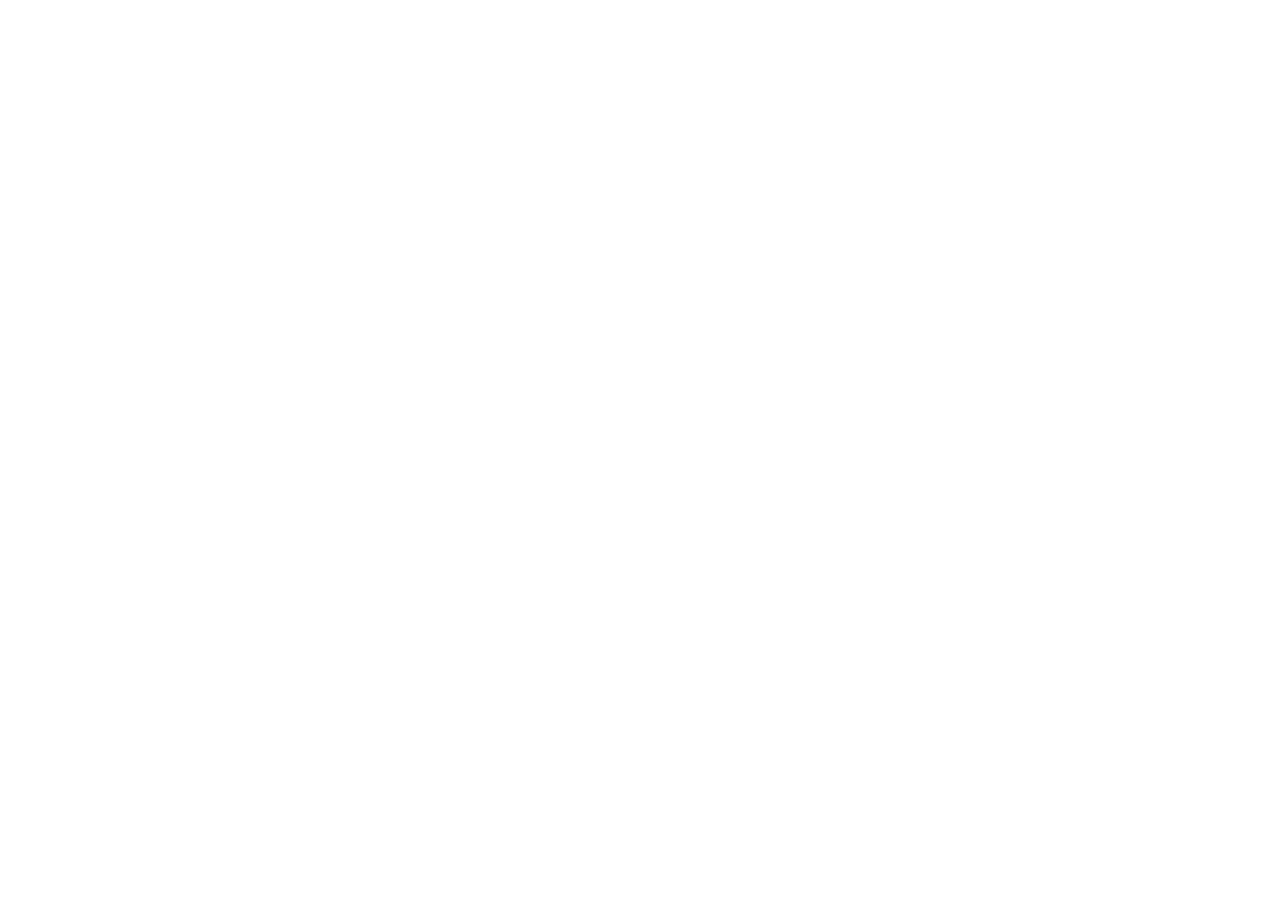
==== Note Taking/ckeditor5/editNote.html @ 1e9ebd43 "[Feature] Update note" ====
<!DOCTYPE html>
<!--
Copyright (c) 2003-2019, CKSource - Frederico Knabben. All rights reserved.
For licensing, see LICENSE.md or https://ckeditor.com/legal/ckeditor-oss-license
-->
<html lang="en">
    <head>
        <meta charset="utf-8">
            <meta name="viewport" content="width=device-width, initial-scale=1.0, maximum-scale=1.0" />
            <link type="text/css" href="sample/css/note.css" rel="stylesheet" media="screen" />
            <script src="https://cdn.ckeditor.com/ckeditor5/12.4.0/decoupled-document/ckeditor.js"></script>
            <title>CKEditor 5 – document editor build sample</title>
            </head>
    <body>
        
        <main>
            <div class="centered">
                <div class="document-editor" id="my-webview">
                    <div class="toolbar-container" id="my-toolbar"></div>
                    <div class="content-container" id="my-container">
                        <div id="editor"></div>
                    </div>
                </div>
            </div>
        </main>
        
        <script src="ckeditor.js"></script>
        
        <script>
            
            let editor;
            
            function load(webContent) {
                document.getElementById("centered") = webContent
            }
        
            function createEditor(webContent) {
                DecoupledEditor
                .create( document.querySelector( '#editor' ), {
                        toolbar: ['bold', 'italic', 'underline', 'bulletedList', 'imageUpload' ],
                        
                        cloudServices: {
                        tokenUrl: 'https://43006.cke-cs.com/token/dev/KPXKWtiouoPLV01vrgjblKrs23FxOPwCumZzwnZr93mhtkbgWWoeTG73ECLD',
                        uploadUrl: 'https://43006.cke-cs.com/easyimage/upload/'
                        }
                        
                        } )
                        .then( editor => {
                              const toolbarContainer = document.querySelector( 'main .toolbar-container' );
                              
                              toolbarContainer.prepend( editor.ui.view.toolbar.element );
                              
                              editor.setData(webContent);
                              
                              editor = editor;
                              
                              window.editor = editor;
                              
                              setupWebView()
                              setupToolbar()
                              setupContainer()
                              
                              
                              } )
                              .catch( err => {
                                     console.error( err.stack );
                                     } );
            }
        
        function setupWebView() {
            var myWebViewStyle = document.getElementById("my-webview").style
            myWebViewStyle.position = "fixed";
            myWebViewStyle.top = "0";
            myWebViewStyle.bottom = "0";
            myWebViewStyle.left = "0";
            myWebViewStyle.right = "0";
            myWebViewStyle.overflowY = "hidden";
        }
        
        function setupToolbar() {
            var myToolbarStyle = document.getElementById("my-toolbar").style
            myToolbarStyle.position = "fixed";
            myToolbarStyle.height = "50px";
            myToolbarStyle.width = "-webkit-fill-available";
        }
        
        function setupContainer() {
            var myContainerStyle = document.getElementById("my-container").style
            myContainerStyle.width = "-webkit-fill-available";
            myContainerStyle.position = "absolute";
            myContainerStyle.top = "50px";
            myContainerStyle.bottom = "0";
            myContainerStyle.overflowY = "scroll";
            myContainerStyle.webkitOverflowScrolling = "touch";
            myContainerStyle.border = "1px solid grey";
            myContainerStyle.borderRadius = "3px";
        }
            </script>
    </body>
</html>
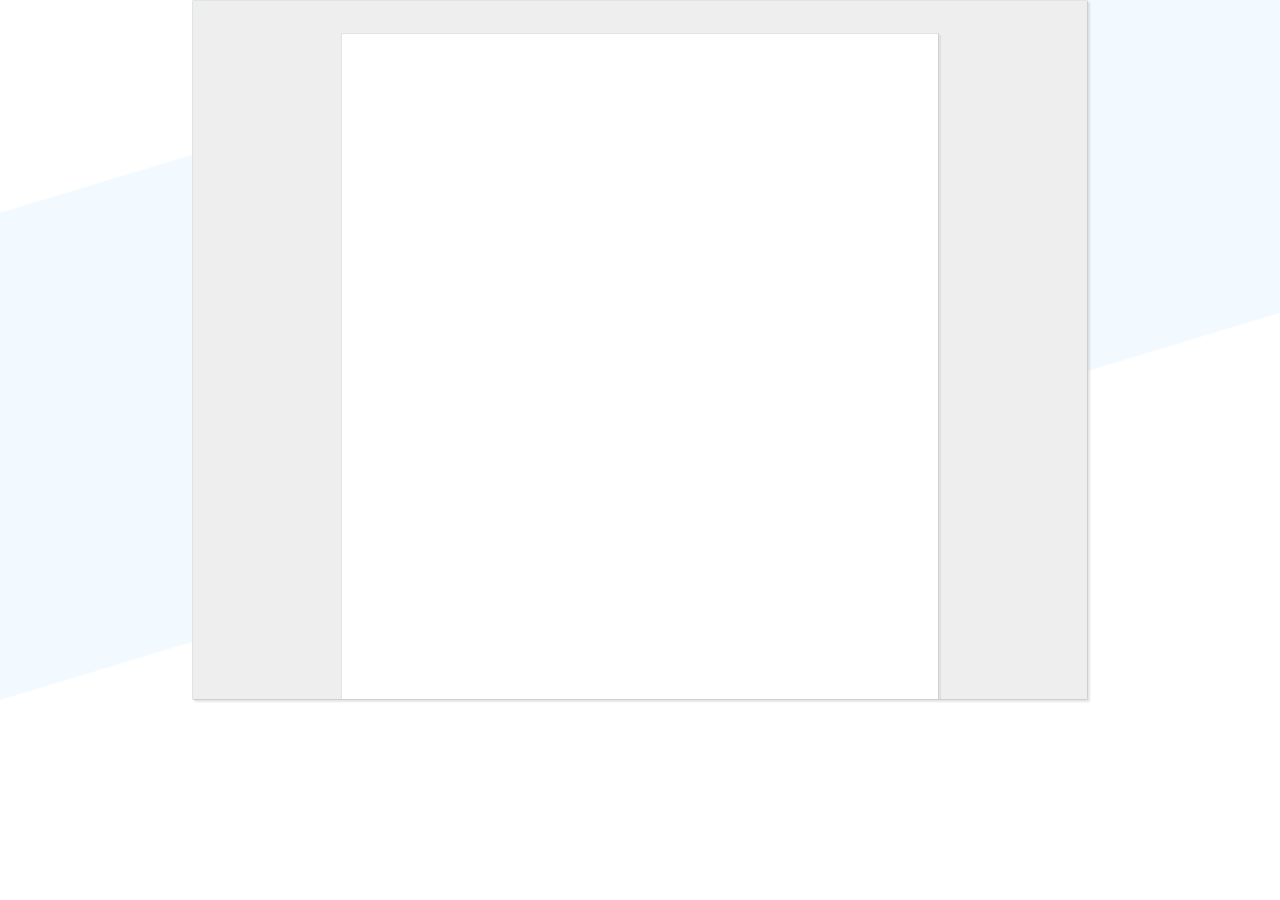
==== commit 52c20b56: "[Fix] tesxt area focus mode" ====
--- a/Note Taking/ckeditor5/editNote.html
+++ b/Note Taking/ckeditor5/editNote.html
@@ -7,8 +7,7 @@
     <head>
         <meta charset="utf-8">
             <meta name="viewport" content="width=device-width, initial-scale=1.0, maximum-scale=1.0" />
-            <link type="text/css" href="sample/css/note.css" rel="stylesheet" media="screen" />
-            <script src="https://cdn.ckeditor.com/ckeditor5/12.4.0/decoupled-document/ckeditor.js"></script>
+            <link type="text/css" href="sample/css/sample.css" rel="stylesheet" media="screen" />
             <title>CKEditor 5 – document editor build sample</title>
             </head>
     <body>
@@ -30,42 +29,46 @@
             
             let editor;
             
-            function load(webContent) {
-                document.getElementById("centered") = webContent
-            }
+            editor.editing.view.on( 'render', () => {
+                                   editor.editing.view.scrollToTheSelection();
+                                   }, { priority: 'low' } );
+                                   
+                                   function load(webContent) {
+                                       document.getElementById("centered") = webContent
+                                   }
         
-            function createEditor(webContent) {
-                DecoupledEditor
-                .create( document.querySelector( '#editor' ), {
-                        toolbar: ['bold', 'italic', 'underline', 'bulletedList', 'imageUpload' ],
-                        
-                        cloudServices: {
-                        tokenUrl: 'https://43006.cke-cs.com/token/dev/KPXKWtiouoPLV01vrgjblKrs23FxOPwCumZzwnZr93mhtkbgWWoeTG73ECLD',
-                        uploadUrl: 'https://43006.cke-cs.com/easyimage/upload/'
-                        }
-                        
-                        } )
-                        .then( editor => {
-                              const toolbarContainer = document.querySelector( 'main .toolbar-container' );
-                              
-                              toolbarContainer.prepend( editor.ui.view.toolbar.element );
-                              
-                              editor.setData(webContent);
-                              
-                              editor = editor;
-                              
-                              window.editor = editor;
-                              
-                              setupWebView()
-                              setupToolbar()
-                              setupContainer()
-                              
-                              
-                              } )
-                              .catch( err => {
-                                     console.error( err.stack );
-                                     } );
-            }
+        function createEditor(webContent) {
+            DecoupledEditor
+            .create( document.querySelector( '#editor' ), {
+                    toolbar: ['bold', 'italic', 'underline', 'bulletedList', 'imageUpload' ],
+                    
+                    cloudServices: {
+                    tokenUrl: 'https://43006.cke-cs.com/token/dev/KPXKWtiouoPLV01vrgjblKrs23FxOPwCumZzwnZr93mhtkbgWWoeTG73ECLD',
+                    uploadUrl: 'https://43006.cke-cs.com/easyimage/upload/'
+                    }
+                    
+                    } )
+                    .then( editor => {
+                          const toolbarContainer = document.querySelector( 'main .toolbar-container' );
+                          
+                          toolbarContainer.prepend( editor.ui.view.toolbar.element );
+                          
+                          editor.setData(webContent);
+                          
+                          editor = editor;
+                          
+                          window.editor = editor;
+                          
+                          setupWebView()
+                          setupToolbar()
+                          setupContainer()
+                          setEditor()
+                          
+                          } )
+                          .catch( err => {
+                                 console.error( err.stack );
+                                 } );
+        }
         
         function setupWebView() {
             var myWebViewStyle = document.getElementById("my-webview").style
@@ -94,7 +97,21 @@
             myContainerStyle.webkitOverflowScrolling = "touch";
             myContainerStyle.border = "1px solid grey";
             myContainerStyle.borderRadius = "3px";
+            myContainerStyle.placeholder = "Start your note here ...";
         }
-            </script>
+        
+        function setEditor() {
+            var myEditor = document.getElementById("editor")
+            myEditor.addEventListener("focus", function()  {
+                                      this.style.width = "-webkit-fill-available";
+                                      this.style.position = "absolute";
+                                      this.style.top = "0";
+                                      this.style.bottom = "0";
+                                      this.style.overflowY = "scroll";
+                                      this.style.webkitOverflowScrolling = "touch";
+                                      })
+                                      
+        }
+        </script>
     </body>
 </html>
--- a/Note Taking/ckeditor5/sample/css/sample.css
+++ b/Note Taking/ckeditor5/sample/css/sample.css
@@ -0,0 +1,360 @@
+/**
+ * @license Copyright (c) 2003-2019, CKSource - Frederico Knabben. All rights reserved.
+ * For licensing, see LICENSE.md or https://ckeditor.com/legal/ckeditor-oss-license
+ */
+
+:root {
+	--ck-sample-base-spacing: 2em;
+	--ck-sample-color-white: #fff;
+	--ck-sample-color-green: #279863;
+}
+
+body, html {
+	padding: 0;
+	margin: 0;
+
+	font-family: sans-serif, Arial, Verdana, "Trebuchet MS", "Apple Color Emoji", "Segoe UI Emoji", "Segoe UI Symbol";
+	font-size: 16px;
+	line-height: 22px;
+}
+
+body {
+	height: 100%;
+	color: #2D3A4A;
+	background-image: url(../img/bg.png);
+	background-repeat: no-repeat;
+	background-position: 50% 100%;
+	background-size: 100% auto;
+}
+
+body * {
+	box-sizing: border-box;
+}
+
+a {
+	color: #38A5EE;
+}
+
+abbr {
+	border-bottom: 1px dotted #333;
+	text-decoration: none;
+}
+
+.centered {
+	max-width: 960px;
+	margin: 0 auto;
+	padding: 0 var(--ck-sample-base-spacing);
+}
+
+/* --------- HEADER ---------------------------------------------------------------------------- */
+
+header .centered {
+	display: flex;
+	flex-flow: row nowrap;
+	justify-content: space-between;
+	align-items: center;
+	min-height: 8em;
+}
+
+header h1 {
+	margin: 0;
+	font-size: 1em;
+	display: inline-block;
+}
+
+header h1 a {
+	display: inline-block;
+	line-height: 0;
+}
+
+header h1 img {
+	height: 3em;
+}
+
+header nav ul {
+	margin: 0;
+	padding: 0;
+	list-style-type: none;
+}
+
+header nav ul li {
+	display: inline-block;
+}
+
+header nav ul li + li {
+	margin-left: 1em;
+}
+
+header nav ul li a {
+	font-weight: bold;
+	text-decoration: none;
+	color: #2D3A4A;
+}
+
+header nav ul li a:hover {
+	text-decoration: underline;
+}
+
+header nav ul li:last-child a::before {
+	content: url(../img/github.svg);
+	width: 1.4em;
+	height: 1.4em;
+	display: inline-block;
+	margin-right: .4em;
+	position: relative;
+	top: .3em;
+}
+
+header input {
+	display: none;
+}
+
+header label {
+	display: none;
+}
+
+/* --------- MAIN ------------------------------------------------------------------------------- */
+
+main .message {
+	padding: 0 0 var(--ck-sample-base-spacing);
+	background: var(--ck-sample-color-green);
+	color: var(--ck-sample-color-white);
+}
+
+main .message::after {
+	content: "";
+	z-index: -1;
+	display: block;
+	height: 10em;
+	width: 100%;
+	background: var(--ck-sample-color-green);
+	position: absolute;
+	left: 0;
+}
+
+main .message h1 {
+	padding-top: var(--ck-sample-base-spacing);
+	margin: 0 0 1em;
+	font-size: 2.2em;
+}
+
+main .message p {
+	font-size: 1.1em;
+	line-height: 1.6em;
+}
+
+main .message p a {
+	color: var(--ck-sample-color-white);
+}
+
+main #editor {
+	background: var(--ck-sample-color-white);
+	box-shadow: 2px 2px 2px rgba(0,0,0,.1);
+	border: 1px solid #DFE4E6;			
+	border-bottom-color: #cdd0d2;
+	border-right-color: #cdd0d2;
+}
+
+main .ck.ck-editor {
+	box-shadow: 2px 2px 2px rgba(0,0,0,.1);
+}
+
+main .ck.ck-content {
+	font-size: 1em;
+	line-height: 1.6em;
+	margin-bottom: 0.8em;
+	min-height: 200px;
+	padding: 1.5em 2em;
+}
+
+main #references {
+	margin: 4em 0 var(--ck-sample-base-spacing);
+	display: grid;
+	grid-template-columns: repeat( auto-fit, minmax(320px, 1fr) );
+	grid-gap: var(--ck-sample-base-spacing);
+}
+
+main #references > section {
+	background: var(--ck-sample-color-white);
+	border-radius: 2px;
+	border: 1px solid #DFE4E6;			
+	padding: var(--ck-sample-base-spacing);
+	line-height: 1.8em;
+
+	display: flex;
+	flex-flow: column nowrap;
+	justify-content: space-between;
+}
+
+main #references > section h2 {
+	margin: .5em 0;
+}
+
+main #references > section p:first-of-type {
+	flex: 1 0 auto;
+}
+
+main #references > section p:last-child {
+	margin: calc(.25*var(--ck-sample-base-spacing)) 0 0;
+}
+
+main #references > section p:last-child a {
+	background: #38A5EE;
+	border-radius: 5px;
+	padding: .4em 1em;
+	color: var(--ck-sample-color-white);
+	text-decoration: none;
+	font-weight: bold;
+	display: block;
+	text-align: center;
+}
+
+main #references > section p:last-child a:hover {
+	background: #218cd4;
+}
+
+/* --------- MAIN / DOCUMENT EDITOR --------------------------------------------------------------- */
+
+main .document-editor {
+	border: 1px solid #DFE4E6;
+	border-bottom-color: #cdd0d2;
+	border-right-color: #cdd0d2;
+	border-radius: 2px;
+	max-height: 700px;
+	display: flex;
+	flex-flow: column nowrap;
+	box-shadow: 2px 2px 2px rgba(0,0,0,.1);
+}
+
+main .toolbar-container {
+	z-index: 1;
+	position: relative;
+	box-shadow: 2px 2px 1px rgba(0,0,0,.05);
+}
+
+main .toolbar-container .ck.ck-toolbar {
+	border-top-width: 0;
+	border-left-width: 0;
+	border-right-width: 0;
+	border-radius: 0;
+}
+
+main .content-container {
+	padding: var(--ck-sample-base-spacing);
+	background: #eee;
+	overflow-y: scroll;
+}
+
+main .content-container #editor {
+	border-top-left-radius: 0;
+	border-top-right-radius: 0;
+
+	width: 15.8cm;
+	min-height: 21cm;
+	padding: 1cm 1cm 2cm;
+	margin: 0 auto;
+	box-shadow: 2px 2px 1px rgba(0,0,0,.05);
+}
+
+/* --------- FOOTER ------------------------------------------------------------------------------- */
+
+footer {
+	margin: calc(2*var(--ck-sample-base-spacing)) var(--ck-sample-base-spacing);
+	font-size: .8em;
+	text-align: center;
+	color: rgba(0,0,0,.4);
+}
+
+
+.ck-content .editor: focus {
+    border: none
+}
+/* --------- RWD ------------------------------------------------------------------------------- */
+
+@media (max-width: 600px) {
+	header .centered {
+		padding-top: var(--ck-sample-base-spacing);
+		padding-bottom: var(--ck-sample-base-spacing);
+		flex-flow: column nowrap;
+		align-items: stretch;
+		min-height: unset;
+	}
+
+	header h1 {
+		text-align: center;
+		margin-bottom: var(--ck-sample-base-spacing);
+	}
+
+	header nav ul {
+		text-align: center;
+	}
+}
+
+@media (max-width: 600px) {
+	header .centered {
+		padding-left: 0;
+		padding-right: 0;
+	}
+
+	header nav {
+		position: absolute;
+		top: 0;
+		left: 0;
+		right: 0;		
+		background: #fff;
+		padding: 1em 0;
+		transition: all .4s ease-out;
+		transform: translateY(-100%);
+		overflow: hidden;
+	}
+
+	header h1 {
+		margin: 0;
+	}
+
+	header nav ul li {
+		display: block;
+		line-height: 3em;
+		margin-bottom: 1px;
+	}
+
+	header nav ul li a {
+		display: block;
+	}
+
+	header nav ul li a:hover {
+		background: #eee;
+	}
+
+	header nav ul li + li {
+		margin-left: 0;
+	}
+
+	header label {
+		display: block;
+		color: #fff;
+		width: 40px;
+		height: 40px;
+		position: absolute;
+		top: 10px;
+		left: 10px;
+		z-index: 1;
+		transition: transform .2s ease-out;
+		transform: rotate(0deg);
+		background: url([data-uri]) center center no-repeat;
+	}
+
+	header input:checked ~ nav {
+		transform: translateY(0%);
+		box-shadow: 0 3px 3px rgba(0,0,0,.1);		
+	}
+
+	header input:checked ~ label {
+		background-image: url([data-uri]);
+		transform: rotate(180deg);
+	}
+
+	main #references {
+		grid-template-columns: repeat( auto-fit, minmax(240px, 1fr) );
+	}
+}
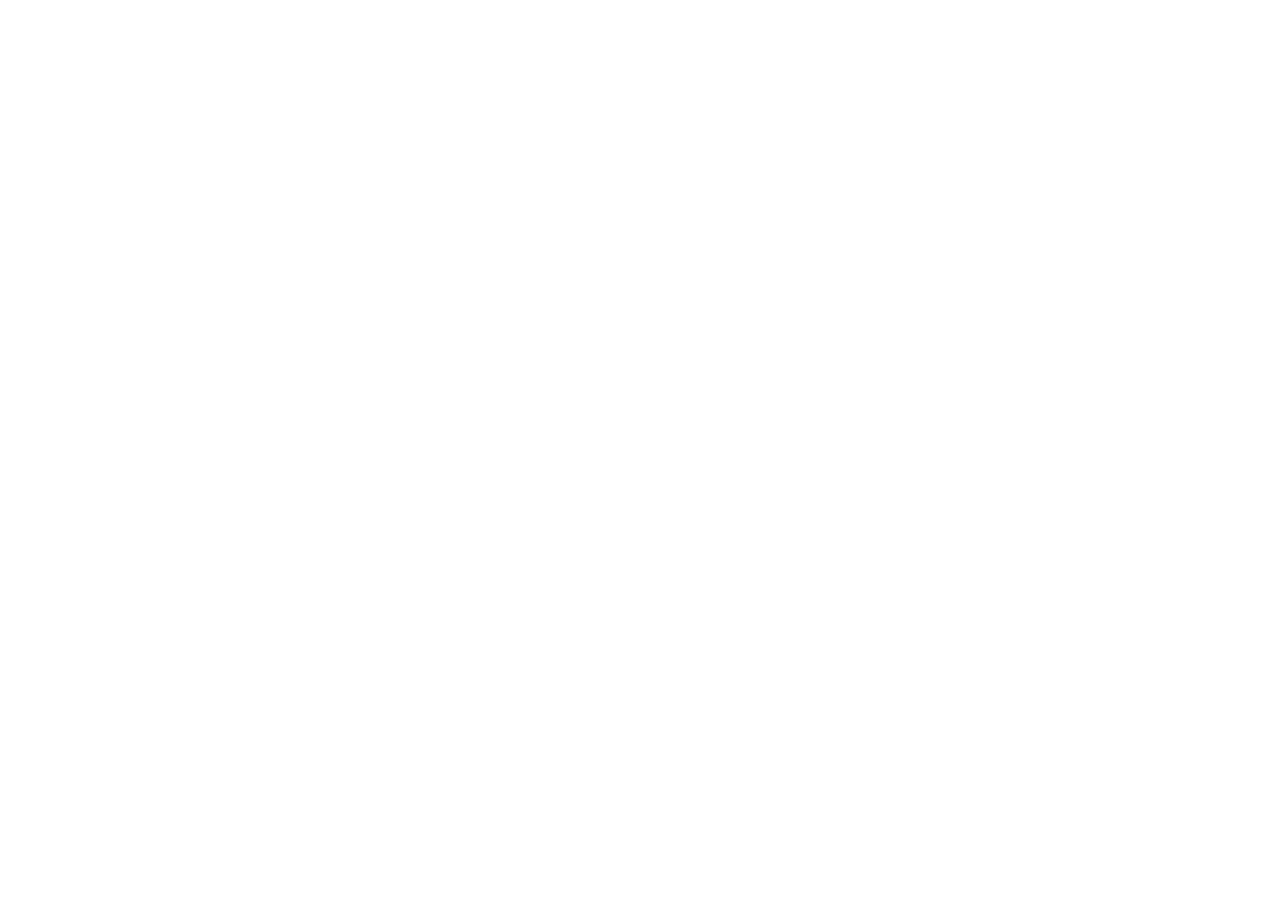
==== commit 7efab487: "[Feature] Restucture to the corredct MVC" ====
--- a/Note Taking/ckeditor5/editNote.html
+++ b/Note Taking/ckeditor5/editNote.html
@@ -7,13 +7,14 @@
     <head>
         <meta charset="utf-8">
             <meta name="viewport" content="width=device-width, initial-scale=1.0, maximum-scale=1.0" />
-            <link type="text/css" href="sample/css/sample.css" rel="stylesheet" media="screen" />
+<!--            <link type="text/css" href="sample/css/sample.css" rel="stylesheet" media="screen" />-->
             <title>CKEditor 5 – document editor build sample</title>
             </head>
     <body>
         
         <main>
             <div class="centered">
+                
                 <div class="document-editor" id="my-webview">
                     <div class="toolbar-container" id="my-toolbar"></div>
                     <div class="content-container" id="my-container">
@@ -23,23 +24,16 @@
             </div>
         </main>
         
-        <script src="ckeditor.js"></script>
+        <script src="./ckeditor.js"></script>
         
         <script>
             
             let editor;
-            
-            editor.editing.view.on( 'render', () => {
-                                   editor.editing.view.scrollToTheSelection();
-                                   }, { priority: 'low' } );
-                                   
-                                   function load(webContent) {
-                                       document.getElementById("centered") = webContent
-                                   }
         
         function createEditor(webContent) {
             DecoupledEditor
             .create( document.querySelector( '#editor' ), {
+                    placeholder: 'Tap here to type your content here!',
                     toolbar: ['bold', 'italic', 'underline', 'bulletedList', 'imageUpload' ],
                     
                     cloudServices: {
@@ -56,6 +50,10 @@
                           editor.setData(webContent);
                           
                           editor = editor;
+                          
+                          editor.editing.view.on( 'render', () => {
+                          editor.editing.view.scrollToTheSelection();
+                          }, { priority: 'low' } );
                           
                           window.editor = editor;
                           
@@ -97,7 +95,6 @@
             myContainerStyle.webkitOverflowScrolling = "touch";
             myContainerStyle.border = "1px solid grey";
             myContainerStyle.borderRadius = "3px";
-            myContainerStyle.placeholder = "Start your note here ...";
         }
         
         function setEditor() {
@@ -115,3 +112,5 @@
         </script>
     </body>
 </html>
+
+
